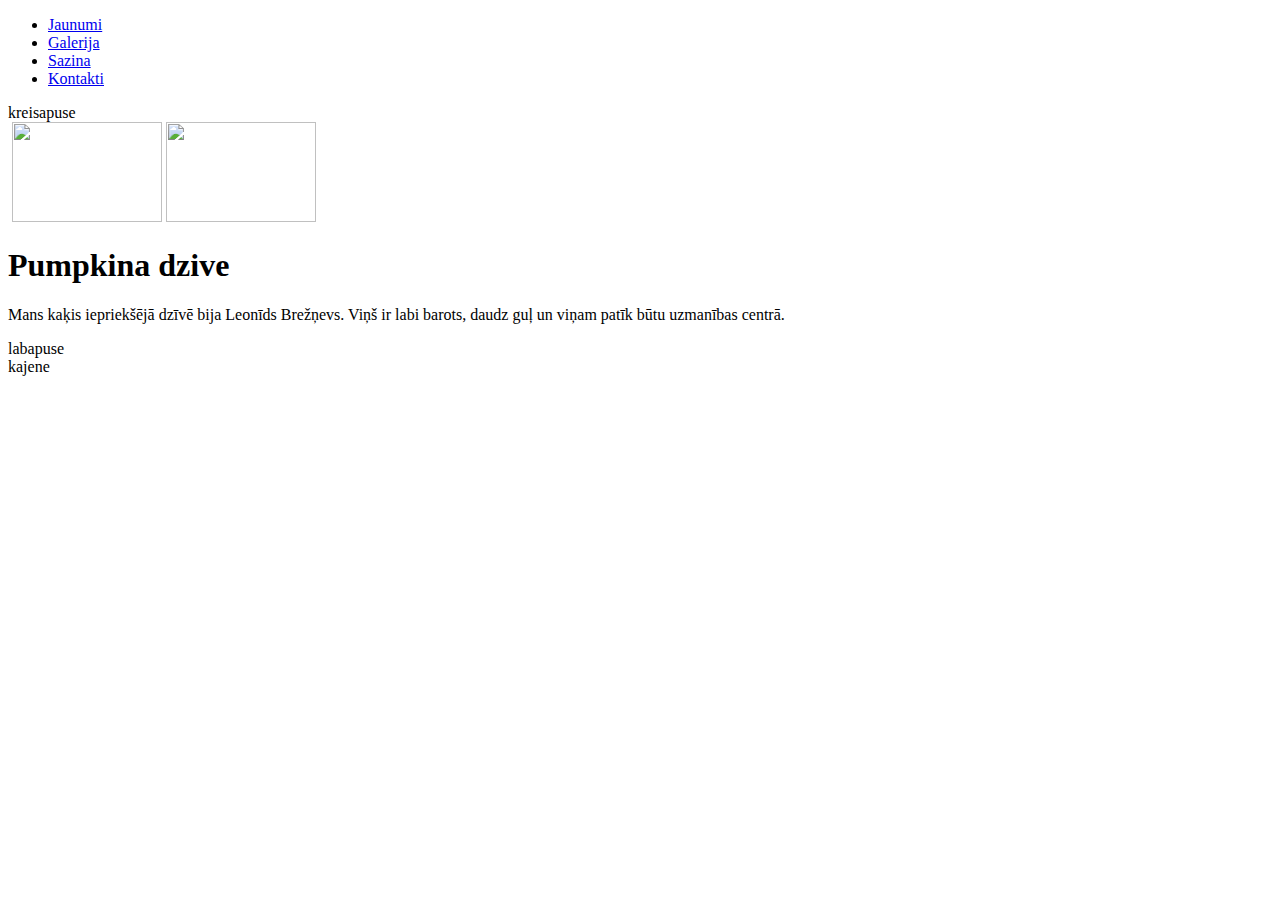
==== index.html @ 8657799a "Rename Index.html to index.html" ====
<!DOCTYPE html>
<html lang="en">
<head>
	<meta charset="UTF-8">
	<title>William Pumpkin live</title>
	<link rel="stylesheet" type="text/css" href="./css/reset.css">
	<link rel="stylesheet" type="text/css" href="./css/style.css">
</head>
<body>
	<div class="mainbox">
		<div id="menu">
			<ul>
				<li><a href="./index.html">Jaunumi</a></li>
				<li><a href="./galerija.html">Galerija</a></li>
				<li><a href="./sazina.html">Sazina</a></li>
				<li><a href="./kontakti.html">Kontakti</a></li>
			</ul>
		</div>
		
		<div class="leftside">kreisapuse</div>
		<div class="main">
			<image>
				<img width="150" height="100" src="./Image/breznevs.jpg"/>
				<img width="150" height="100" src="./Image/breznevs.jpg"/>
			<h1> Pumpkina dzive </h1>
			<p>Mans kaķis iepriekšējā dzīvē bija Leonīds Brežņevs. Viņš ir labi barots, daudz guļ un viņam patīk būtu uzmanības centrā.</p>
		</div>
	
		<div class ="rightside"> labapuse</div>
		<div class="footer">kajene</div>
	</div>
</body>
</html>
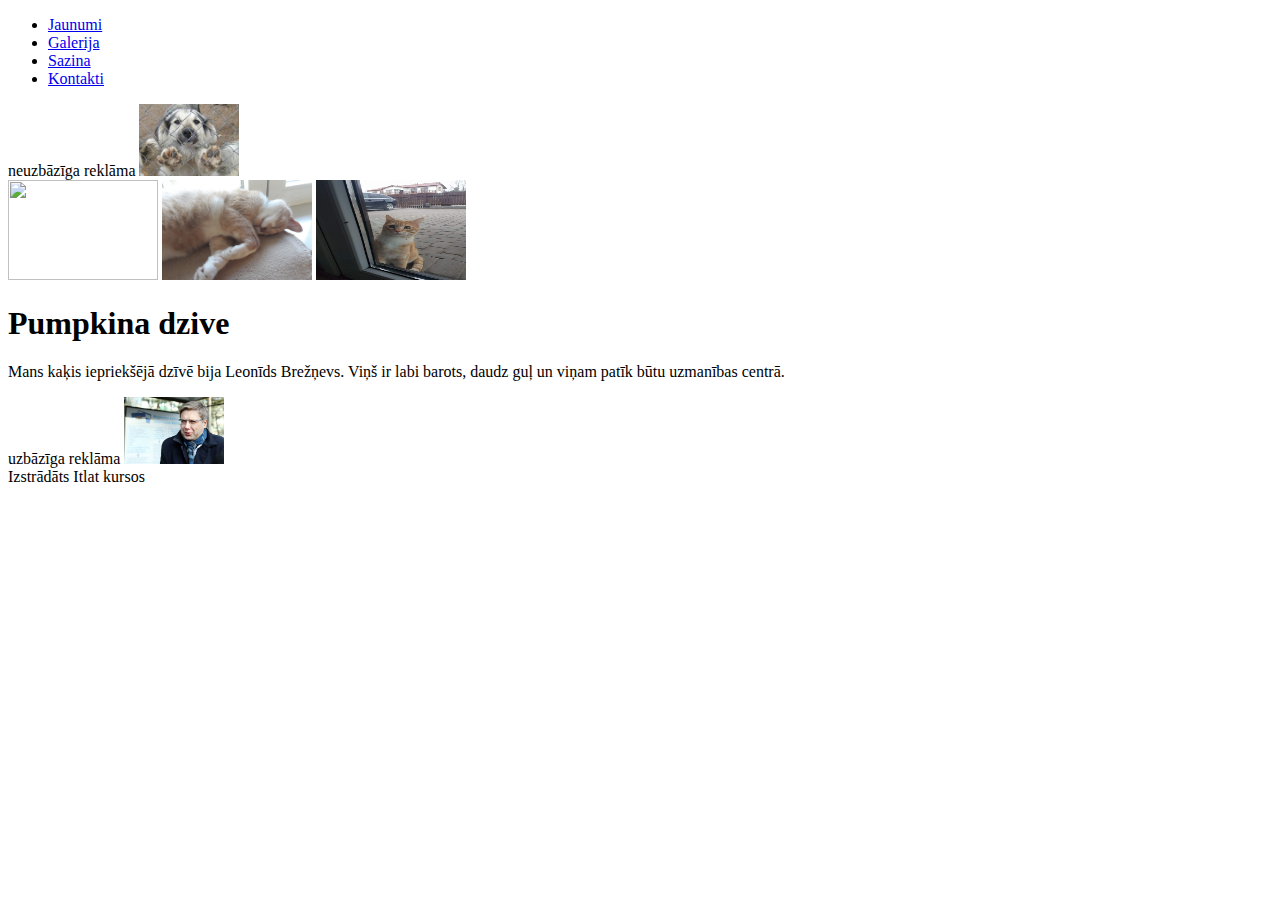
==== commit 3aa542cd: "Merge remote-tracking branch 'origin/master'" ====
--- a/index.html
+++ b/index.html
@@ -17,17 +17,23 @@
 			</ul>
 		</div>
 		
-		<div class="leftside">kreisapuse</div>
+		<div class="leftside">neuzbāzīga reklāma
+			<img src="image/Dzivnieku-adoptacija-1.jpg" width="100"/>
+		</div>
+
 		<div class="main">
-			<image>
-				<img width="150" height="100" src="./Image/breznevs.jpg"/>
-				<img width="150" height="100" src="./Image/breznevs.jpg"/>
+				<img width="150" height="100" src="./image/breznevs.jpg"/>
+				<img width="150" height="100" src="./image/kakis1.jpg"/>
+			<img src="" alt=""><img src="image/kakis2.jpg" height="100" width="150"/>
 			<h1> Pumpkina dzive </h1>
 			<p>Mans kaķis iepriekšējā dzīvē bija Leonīds Brežņevs. Viņš ir labi barots, daudz guļ un viņam patīk būtu uzmanības centrā.</p>
 		</div>
 	
-		<div class ="rightside"> labapuse</div>
-		<div class="footer">kajene</div>
+		<div class ="rightside"> uzbāzīga reklāma
+			<img src="image/Usakovs-664x442.jpg" width="100"/></picture>
+		</div>
+
+		<div class="footer">Izstrādāts Itlat kursos</div>
 	</div>
 </body>
 </html>
